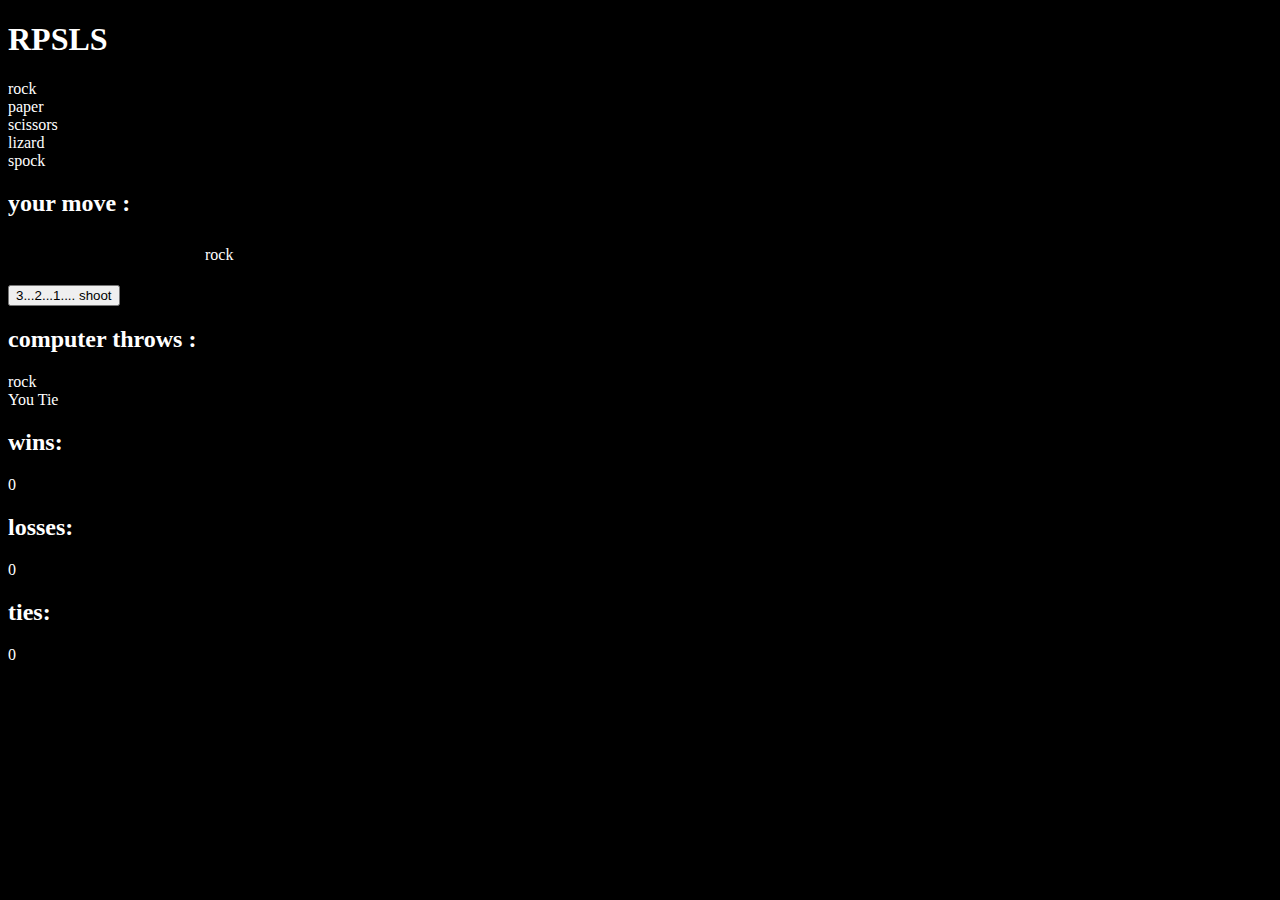
==== new.html @ 2d7b8466 "time for a revamp" ====
<!DOCTYPE html>
<html lang="en">
<head>
    <meta charset="UTF-8">
    <meta name="viewport" content="width=device-width, initial-scale=1.0">
    <meta http-equiv="X-UA-Compatible" content="ie=edge">
    <title>RPSLS by BL</title>
     <link rel="stylesheet" type="text/css" href="new.css" />
</head>
<body>
    <h1>RPSLS</h1>
    <div class="options">
    <div class="game" id="rock">rock</div>
     <div class="game" id="paper">paper</div>
      <div class="game" id="scissors">scissors</div>
       <div class="game" id="lizard">lizard</div>
        <div class="game" id="spock">spock</div>
        </div>
        <div class="moves">
        <h2>your move : </h2>
        <div class="yourMove" id="you"> rock</div>
        <button id="shoot">3...2...1.... shoot</button>
        <h2>computer throws :</h2>
        <div class="compMove" id="comp"> rock</div>
            </div>
            <div class="score">
                <div id="status">You Tie</div>
                <h2>wins:</h2>
                <div id="win">0</div>
                 <h2>losses:</h2>
                <div id="lose">0</div>
                 <h2>ties:</h2>
                <div id="tie">0</div>
            </div>


    <script src="new.js"></script>
</body>
</html>
---- new.css ----
body {
  background-color: black;
  color: rgb(255, 255, 255);
}

.yourMove {
  border: 4px solid black;
  margin: 1%;
  padding: 5px;
  width:30%;
  text-align: center;
}
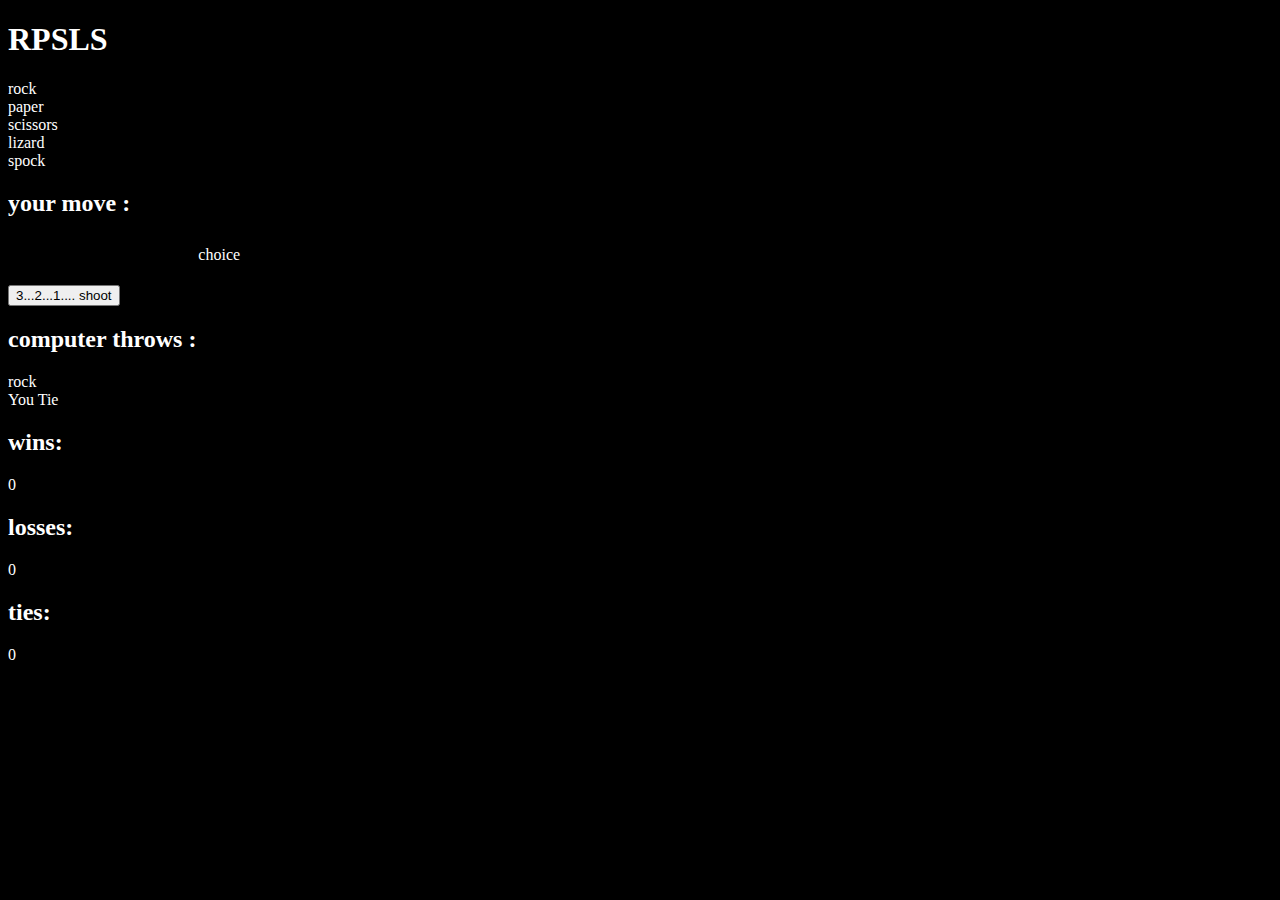
==== commit c6b858e9: "break time" ====
--- a/new.html
+++ b/new.html
@@ -18,7 +18,7 @@
         </div>
         <div class="moves">
         <h2>your move : </h2>
-        <div class="yourMove" id="you"> rock</div>
+        <div class="yourMove" id="you"> " "</div>
         <button id="shoot">3...2...1.... shoot</button>
         <h2>computer throws :</h2>
         <div class="compMove" id="comp"> rock</div>
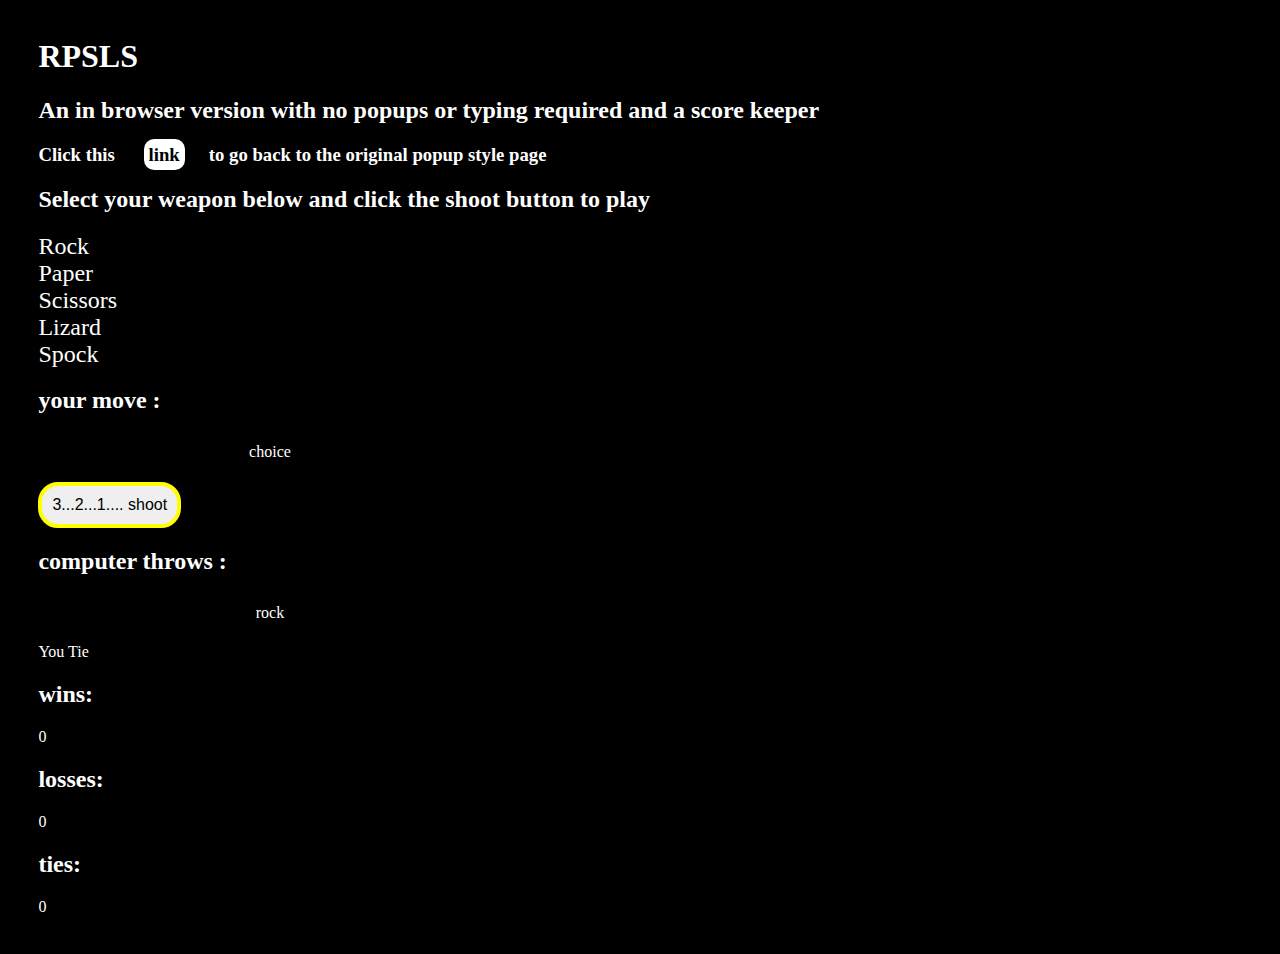
==== commit 3097480d: "it works" ====
--- a/new.html
+++ b/new.html
@@ -1,39 +1,49 @@
 <!DOCTYPE html>
 <html lang="en">
-<head>
-    <meta charset="UTF-8">
-    <meta name="viewport" content="width=device-width, initial-scale=1.0">
-    <meta http-equiv="X-UA-Compatible" content="ie=edge">
+  <head>
+    <meta charset="UTF-8" />
+    <meta name="viewport" content="width=device-width, initial-scale=1.0" />
+    <meta http-equiv="X-UA-Compatible" content="ie=edge" />
     <title>RPSLS by BL</title>
-     <link rel="stylesheet" type="text/css" href="new.css" />
-</head>
-<body>
+    <link rel="stylesheet" type="text/css" href="new.css" />
+  </head>
+  <body>
     <h1>RPSLS</h1>
+    <h2>
+      An in browser version with no popups or typing required and a score keeper
+    </h2>
+    <h3>
+      Click this
+      <a class="link" href="https://brianlovega.github.io/game-rock-paper-scissors/">link</a
+      >to go back to the original popup style page
+    </h3>
+    <h2>Select your weapon below and click the shoot button to play</h2>
+
     <div class="options">
-    <div class="game" id="rock">rock</div>
-     <div class="game" id="paper">paper</div>
-      <div class="game" id="scissors">scissors</div>
-       <div class="game" id="lizard">lizard</div>
-        <div class="game" id="spock">spock</div>
-        </div>
-        <div class="moves">
-        <h2>your move : </h2>
-        <div class="yourMove" id="you"> " "</div>
-        <button id="shoot">3...2...1.... shoot</button>
-        <h2>computer throws :</h2>
-        <div class="compMove" id="comp"> rock</div>
-            </div>
-            <div class="score">
-                <div id="status">You Tie</div>
-                <h2>wins:</h2>
-                <div id="win">0</div>
-                 <h2>losses:</h2>
-                <div id="lose">0</div>
-                 <h2>ties:</h2>
-                <div id="tie">0</div>
-            </div>
+      <div class="game" id="rock">Rock</div>
+      <div class="game" id="paper">Paper</div>
+      <div class="game" id="scissors">Scissors</div>
+      <div class="game" id="lizard">Lizard</div>
+      <div class="game" id="spock">Spock</div>
+    </div>
+    <div class="moves">
+      <h2>your move :</h2>
+      <div class="yourMove" id="you">choice</div>
+      <button id="shoot">3...2...1.... shoot</button>
 
+      <h2>computer throws :</h2>
+      <div class="compMove" id="comp">rock</div>
+    </div>
+    <div class="score">
+      <div id="status">You Tie</div>
+      <h2>wins:</h2>
+      <div id="win">0</div>
+      <h2>losses:</h2>
+      <div id="lose">0</div>
+      <h2>ties:</h2>
+      <div id="tie">0</div>
+    </div>
 
     <script src="new.js"></script>
-</body>
-</html>+  </body>
+</html>
--- a/new.css
+++ b/new.css
@@ -1,12 +1,45 @@
 body {
   background-color: black;
   color: rgb(255, 255, 255);
+  margin: 3%;
 }
 
-.yourMove {
+.yourMove,
+.compMove {
   border: 4px solid black;
   margin: 1%;
   padding: 5px;
-  width:30%;
+  width: 35%;
   text-align: center;
 }
+
+.link {
+  text-decoration: none;
+  background-color: white;
+  color: black;
+  padding: 5px;
+  border-radius: 10px;
+  margin: 0 2%;
+}
+.link:hover {
+  background-color: rgb(111, 111, 240);
+}
+
+.game {
+  font-size: 1.5em;
+}
+
+#shoot {
+  font-size: 1em;
+  padding: 10px;
+  text-align: center;
+  border-radius: 20px;
+  cursor: pointer;
+  border: 4px solid yellow;
+}
+
+#shoot:hover,
+#shoot:active {
+  background-color: yellow;
+  border: 4px solid white;
+}
